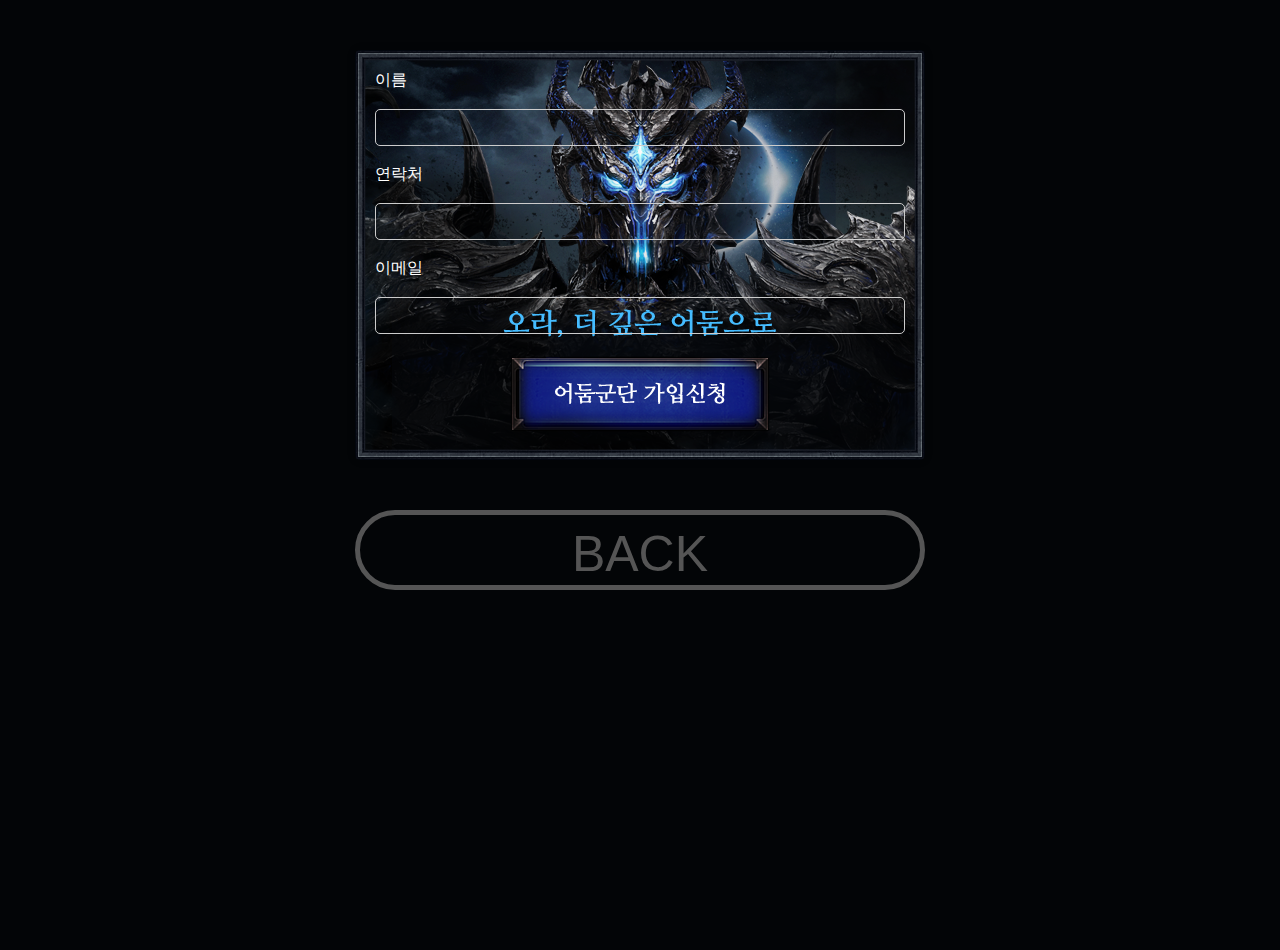
==== join.html @ bdb0acdf "사이즈 조정" ====
<!DOCTYPE html>
<html lang="ko">
  <head>
    <meta charset="UTF-8" />
    <meta name="viewport" content="width=device-width, initial-scale=1.0" />
    <title>회원가입 폼</title>
    <link
      href="https://unpkg.com/boxicons@2.1.4/css/boxicons.min.css"
      rel="stylesheet" />
    <style>
      * {
        box-sizing: border-box;
      }
      body {
        font-family: Arial, sans-serif;
        background-color: #030507;
        margin: 0;
        padding: 0;
        height: 100vh;
      }

      .container {
        width: 570px;
        height: 410px;
        margin: 50px auto;
        background: url(images/deepdark.png) no-repeat left top/cover;
        padding: 20px;
        border-radius: 5px;
        box-shadow: 0 0 10px rgba(0, 0, 0, 0.1);
        color: white;
        /* border: 1px solid white; */
      }

      h2 {
        text-align: center;
      }
      form {
      }

      input[type="text"],
      input[type="tel"],
      input[type="email"],
      input[type="submit"] {
        width: 100%;
        padding: 10px;
        margin: 18px auto;
        display: inline-block;
        border: 1px solid #ccc;
        border-radius: 5px;
        box-sizing: border-box;
        background-color: transparent;
        color: white;
      }

      input[type="submit"] {
        position: relative;
        left: 130px;
        top: -15px;
        background-color: transparent;
        color: transparent;
        border: none;
        cursor: pointer;
        width: 270px;
        height: 80px;
        transition-duration: 2s;
        /* border: 1px solid white; */
      }

      input[type="submit"]:hover {
        background-color: #030507;
      }
      .back {
        border: 5px solid #555;
        padding: 10px;
        width: 570px;
        height: 80px;
        border-radius: 40px;
        margin: 0 auto;
        text-align: center;
        transition: 0.5s linear;
      }

      a {
        text-decoration: none;
        color: #555;
        font-size: 50px;
      }

      .back:hover {
        background-color: #ccc;
        color: #444;
        border-color: #444;
        outline: px solid #ccc;
      }
    </style>
  </head>
  <body>
    <div class="container">
      <form>
        <label for="username">이름</label>
        <input type="text" id="username" name="username" required />

        <label for="phone">연락처</label>
        <input type="tel" id="phone" name="phone" required />

        <label for="email">이메일</label>
        <input type="email" id="email" name="email" required />

        <input type="submit" value="submit" />
      </form>
    </div>
    <a href="index.html"><div class="back">BACK</div></a>
  </body>
</html>
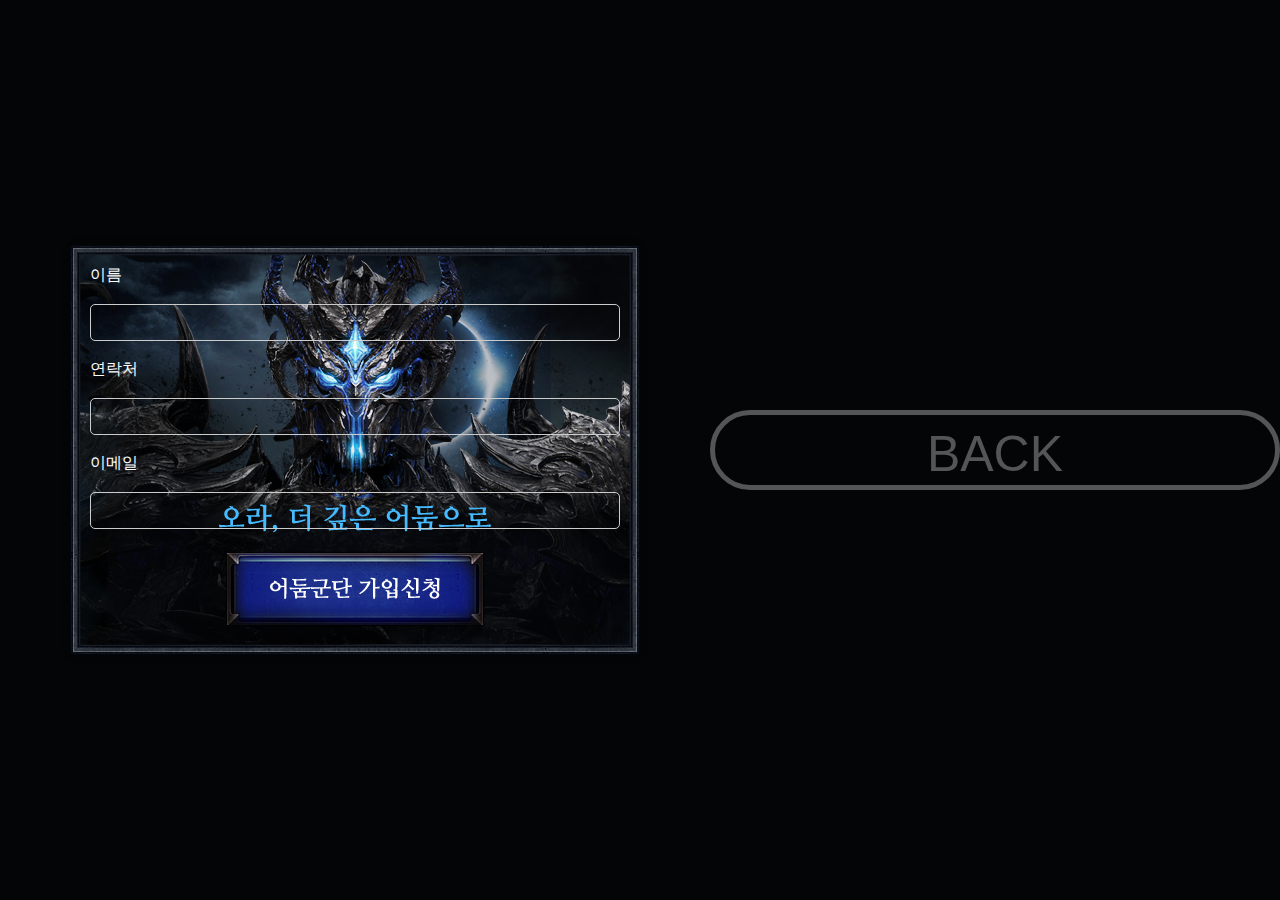
==== commit 3638ca0e: "가입폼 수정" ====
--- a/join.html
+++ b/join.html
@@ -17,6 +17,9 @@
         margin: 0;
         padding: 0;
         height: 100vh;
+        display: flex;
+        justify-content: center;
+        align-items: center;
       }
 
       .container {
@@ -90,7 +93,7 @@
         background-color: #ccc;
         color: #444;
         border-color: #444;
-        outline: px solid #ccc;
+        outline: 1px solid #ccc;
       }
     </style>
   </head>
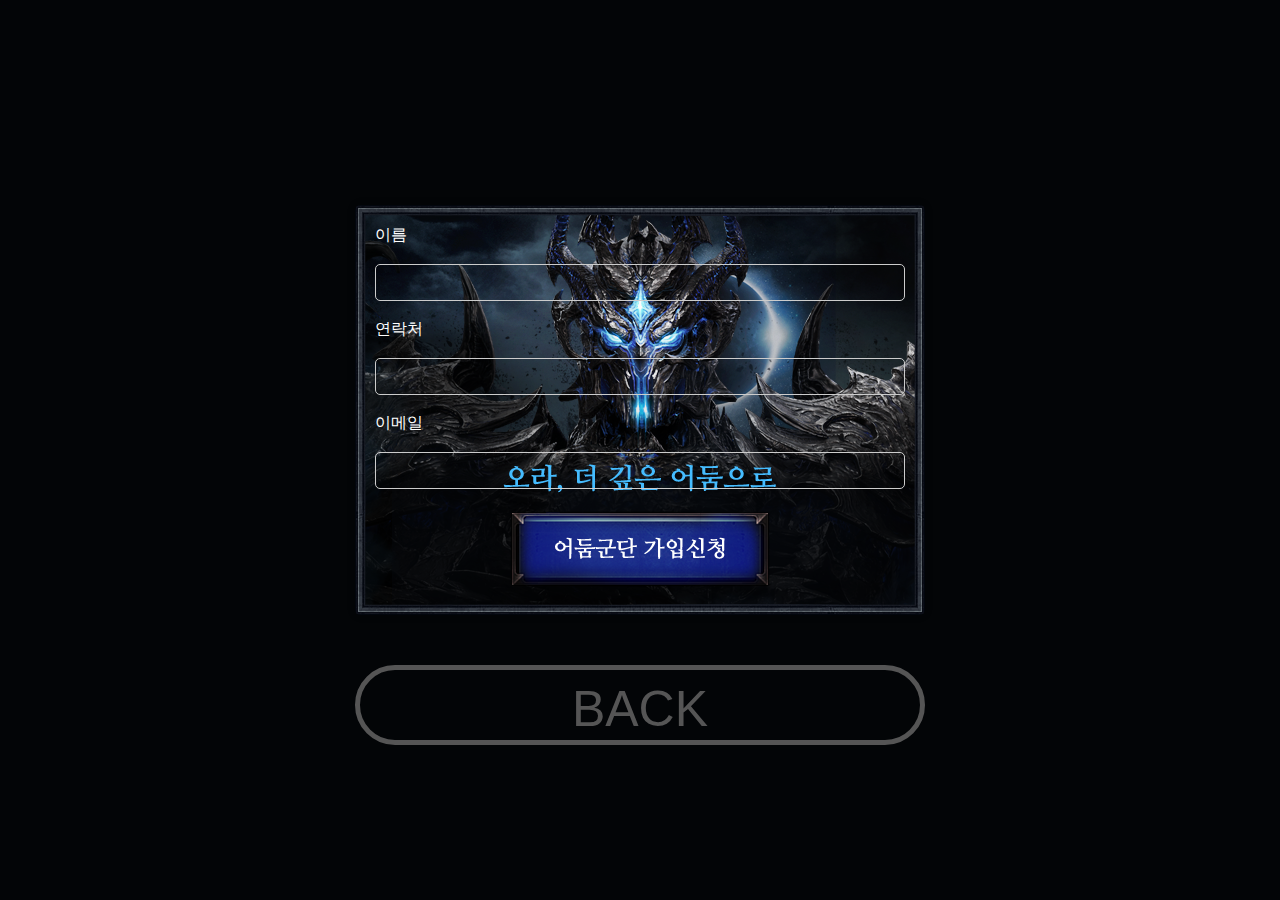
==== commit 52d0749b: "배열변경" ====
--- a/join.html
+++ b/join.html
@@ -18,6 +18,7 @@
         padding: 0;
         height: 100vh;
         display: flex;
+        flex-direction: column;
         justify-content: center;
         align-items: center;
       }
@@ -47,16 +48,14 @@
         width: 100%;
         padding: 10px;
         margin: 18px auto;
-        display: inline-block;
+        display: block;
         border: 1px solid #ccc;
         border-radius: 5px;
-        box-sizing: border-box;
         background-color: transparent;
         color: white;
       }
 
       input[type="submit"] {
-        position: relative;
         left: 130px;
         top: -15px;
         background-color: transparent;
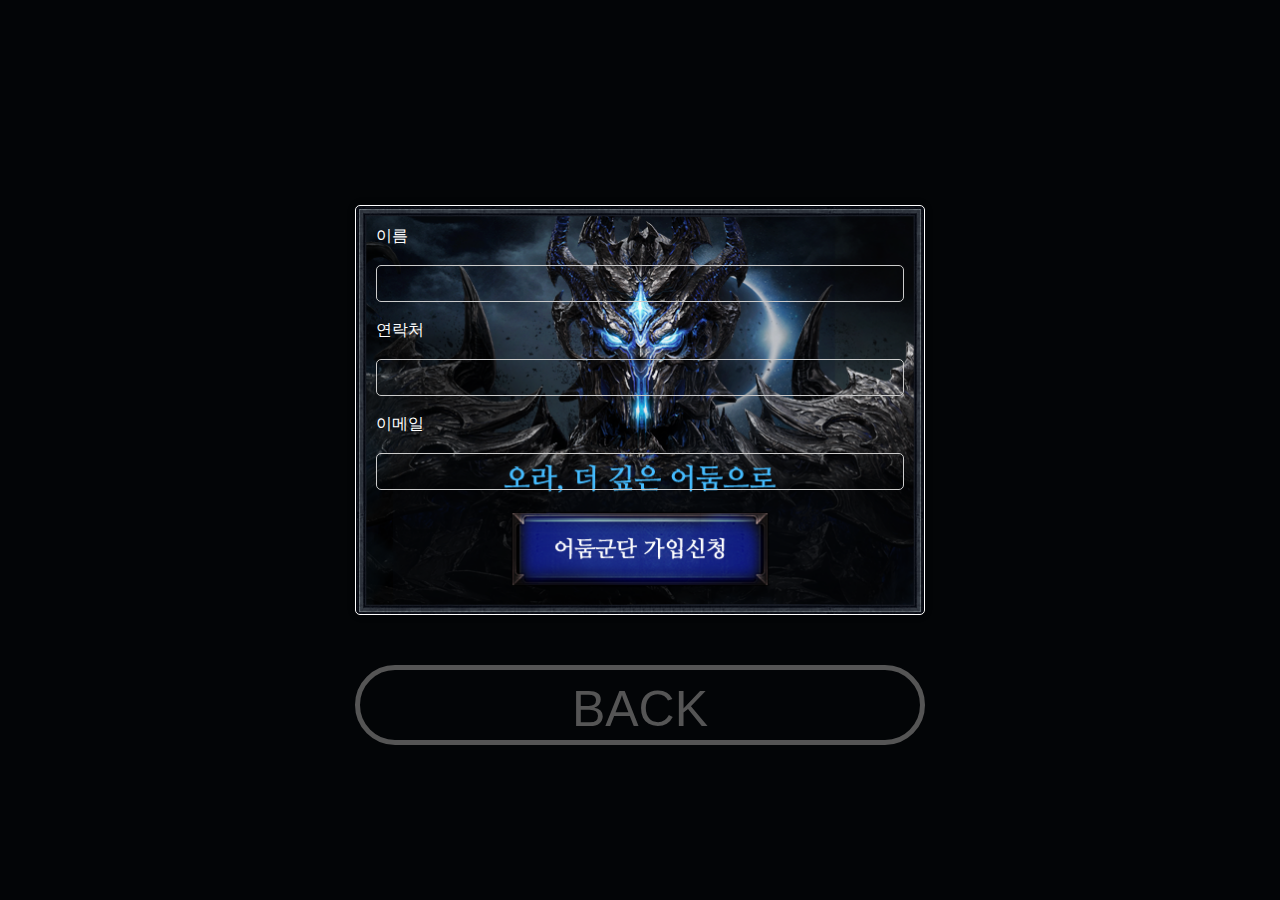
==== commit bbee4f73: "div를 a태그 밖으로 꺼냄" ====
--- a/join.html
+++ b/join.html
@@ -20,7 +20,8 @@
         display: flex;
         flex-direction: column;
         justify-content: center;
-        align-items: center;
+        align-items: flex-start;
+        /* border: 1px solid white; */
       }
 
       .container {
@@ -32,13 +33,11 @@
         border-radius: 5px;
         box-shadow: 0 0 10px rgba(0, 0, 0, 0.1);
         color: white;
-        /* border: 1px solid white; */
+        border: 1px solid white;
       }
 
       h2 {
         text-align: center;
-      }
-      form {
       }
 
       input[type="text"],
@@ -77,7 +76,7 @@
         width: 570px;
         height: 80px;
         border-radius: 40px;
-        margin: 0 auto;
+        margin: 0px auto;
         text-align: center;
         transition: 0.5s linear;
       }
@@ -111,6 +110,6 @@
         <input type="submit" value="submit" />
       </form>
     </div>
-    <a href="index.html"><div class="back">BACK</div></a>
+    <div class="back"><a href="index.html">BACK</a></div>
   </body>
 </html>
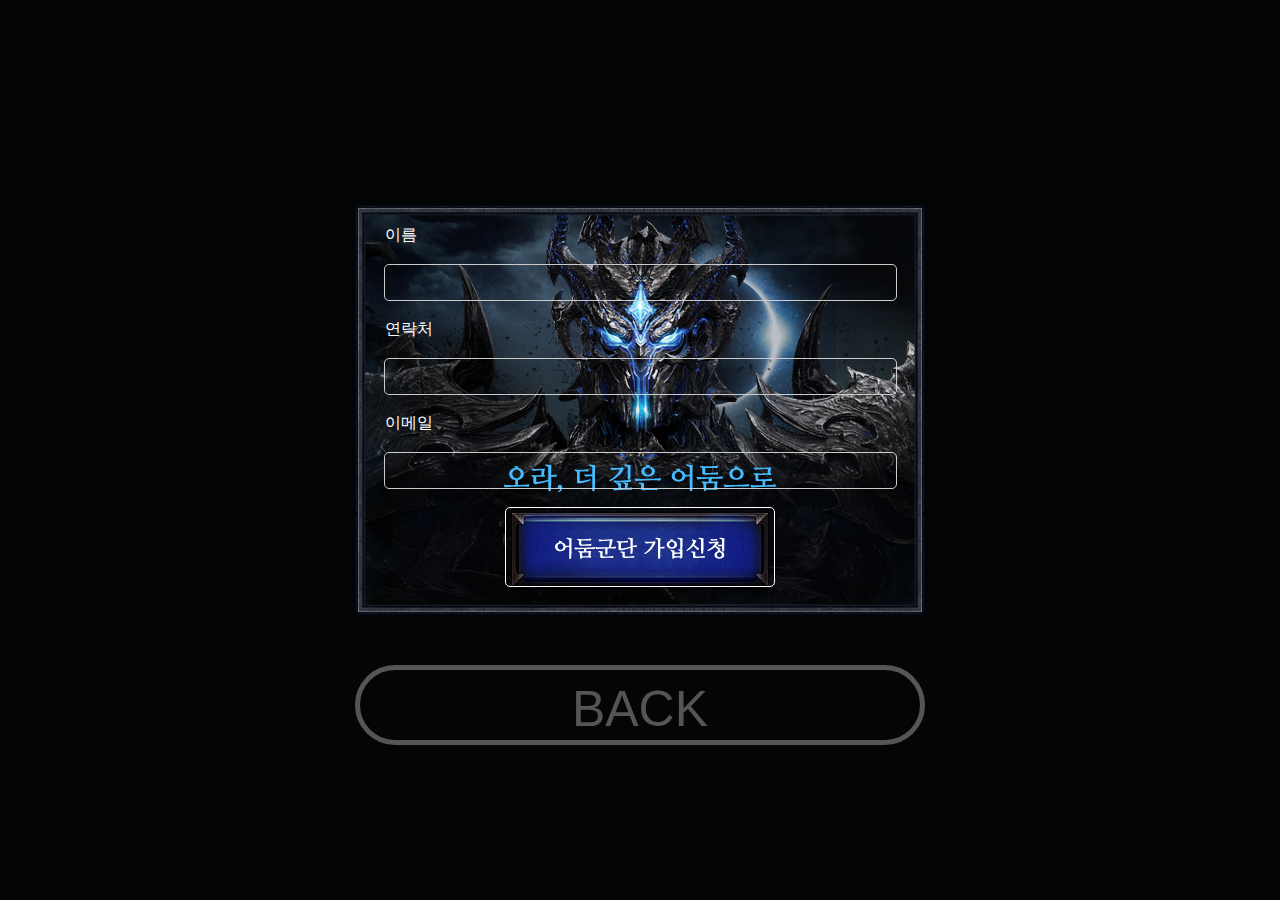
==== commit c520470f: "hover 관련 범위 수정" ====
--- a/join.html
+++ b/join.html
@@ -16,35 +16,41 @@
         background-color: #030507;
         margin: 0;
         padding: 0;
+        max-width: 100%;
         height: 100vh;
         display: flex;
         flex-direction: column;
         justify-content: center;
-        align-items: flex-start;
+        align-items: center;
         /* border: 1px solid white; */
       }
-
       .container {
         width: 570px;
+        max-width: 100%;
         height: 410px;
         margin: 50px auto;
-        background: url(images/deepdark.png) no-repeat left top/cover;
-        padding: 20px;
+        background: url(images/deepdark.png) no-repeat center top/cover;
         border-radius: 5px;
         box-shadow: 0 0 10px rgba(0, 0, 0, 0.1);
         color: white;
-        border: 1px solid white;
+        /* border: 1px solid white; */
       }
 
       h2 {
         text-align: center;
+      }
+      label {
+        margin: 20px 30px;
+      }
+      form {
+        margin-top: 20px;
       }
 
       input[type="text"],
       input[type="tel"],
       input[type="email"],
       input[type="submit"] {
-        width: 100%;
+        width: 90%;
         padding: 10px;
         margin: 18px auto;
         display: block;
@@ -52,11 +58,11 @@
         border-radius: 5px;
         background-color: transparent;
         color: white;
+        text-shadow: 1px 1px #030507, -1px 1px #030507, 1px -1px #030507,
+          -1px -1px #030507;
       }
 
       input[type="submit"] {
-        left: 130px;
-        top: -15px;
         background-color: transparent;
         color: transparent;
         border: none;
@@ -64,7 +70,7 @@
         width: 270px;
         height: 80px;
         transition-duration: 2s;
-        /* border: 1px solid white; */
+        border: 1px solid white;
       }
 
       input[type="submit"]:hover {
@@ -74,6 +80,7 @@
         border: 5px solid #555;
         padding: 10px;
         width: 570px;
+        max-width: 100%;
         height: 80px;
         border-radius: 40px;
         margin: 0px auto;
@@ -107,7 +114,7 @@
         <label for="email">이메일</label>
         <input type="email" id="email" name="email" required />
 
-        <input type="submit" value="submit" />
+        <input type="submit" value="" />
       </form>
     </div>
     <div class="back"><a href="index.html">BACK</a></div>
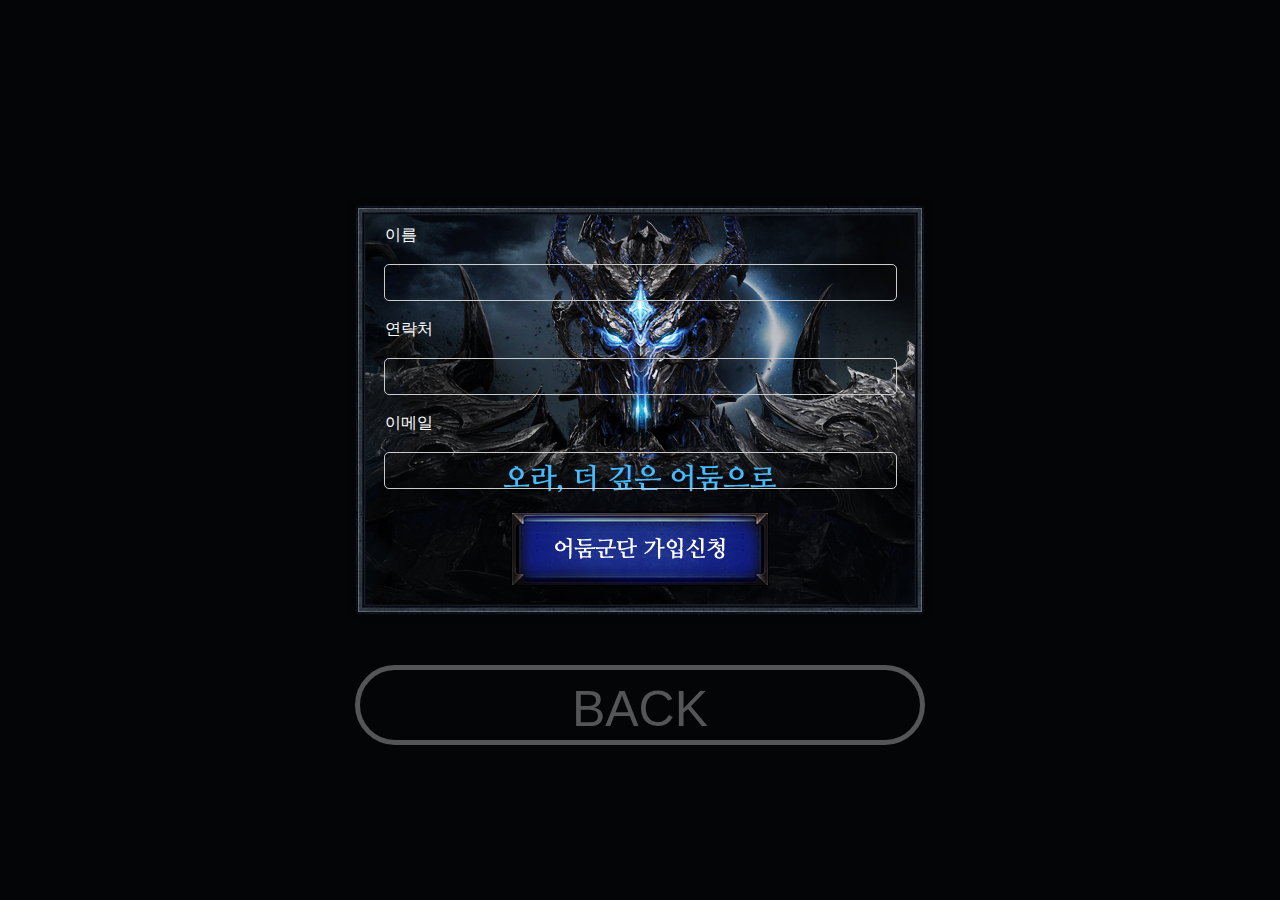
==== commit 75753e47: "임시 border 삭제" ====
--- a/join.html
+++ b/join.html
@@ -70,7 +70,7 @@
         width: 270px;
         height: 80px;
         transition-duration: 2s;
-        border: 1px solid white;
+        /* border: 1px solid white; */
       }
 
       input[type="submit"]:hover {
